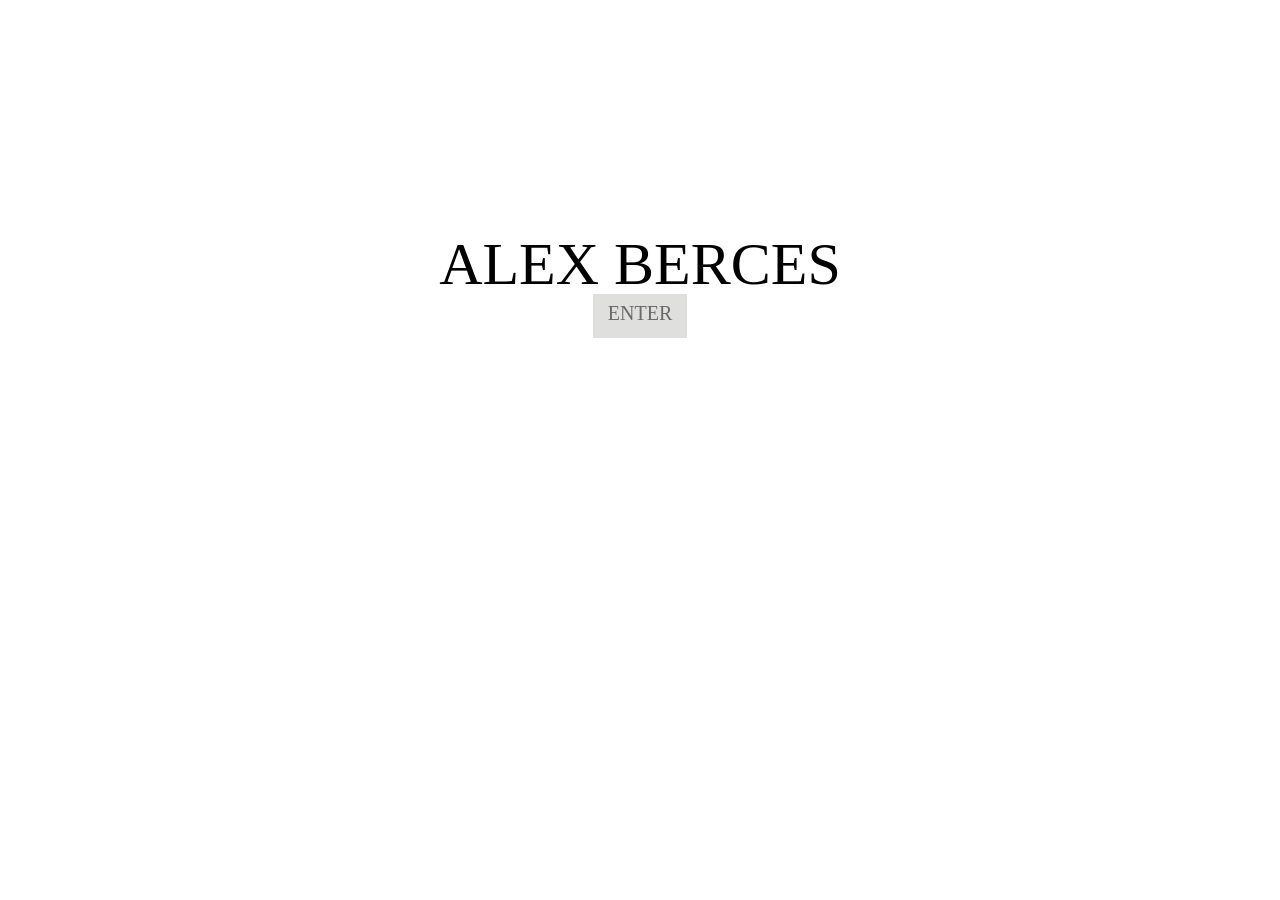
==== index.html @ 6eba123d "Add files via upload" ====
<DOCTYPE html>
<html>
    
    <head>
        <title>Alex Berces</title>
        <link type="text/css" rel="stylesheet" href="index.css">    
    </head>
    <body> 
        <h1 id="title">Alex Berces</h1>
        <div class="enter"><a href="home.html">Enter</a></div>
    </body>
    
</html>
---- index.css ----
* {
    margin: 0px;
}

#title {
    font-family: Roboto Mono;
    font-size: 60px;
    margin: auto;
    text-align: center;
    position: relative;
    top: 230px;
    font-weight: 400;
    text-transform: uppercase;
}

.enter {
    position: relative;
    top: 225px;
    margin: auto;
    width: 90px;
    height: 40px;
    border: 2px solid #dfdfde;
    border-radius: 0px;
    background-color: #dfdfde;
    transition: all 0.6s ease 0s;
}

.enter a {
    display: block;
    height: 100%;
    width: 100%;
    font-family: Roboto Mono;
    text-transform: uppercase;
    font-size: 20px;
    text-decoration: none;
    color: dimgray;
    text-align: center;
    padding-top: 6px;
}

.enter:hover { 
    color: white;
    background-color: black;
    border: 2px solid black;
}

.enter a:hover {
    color: white;
}
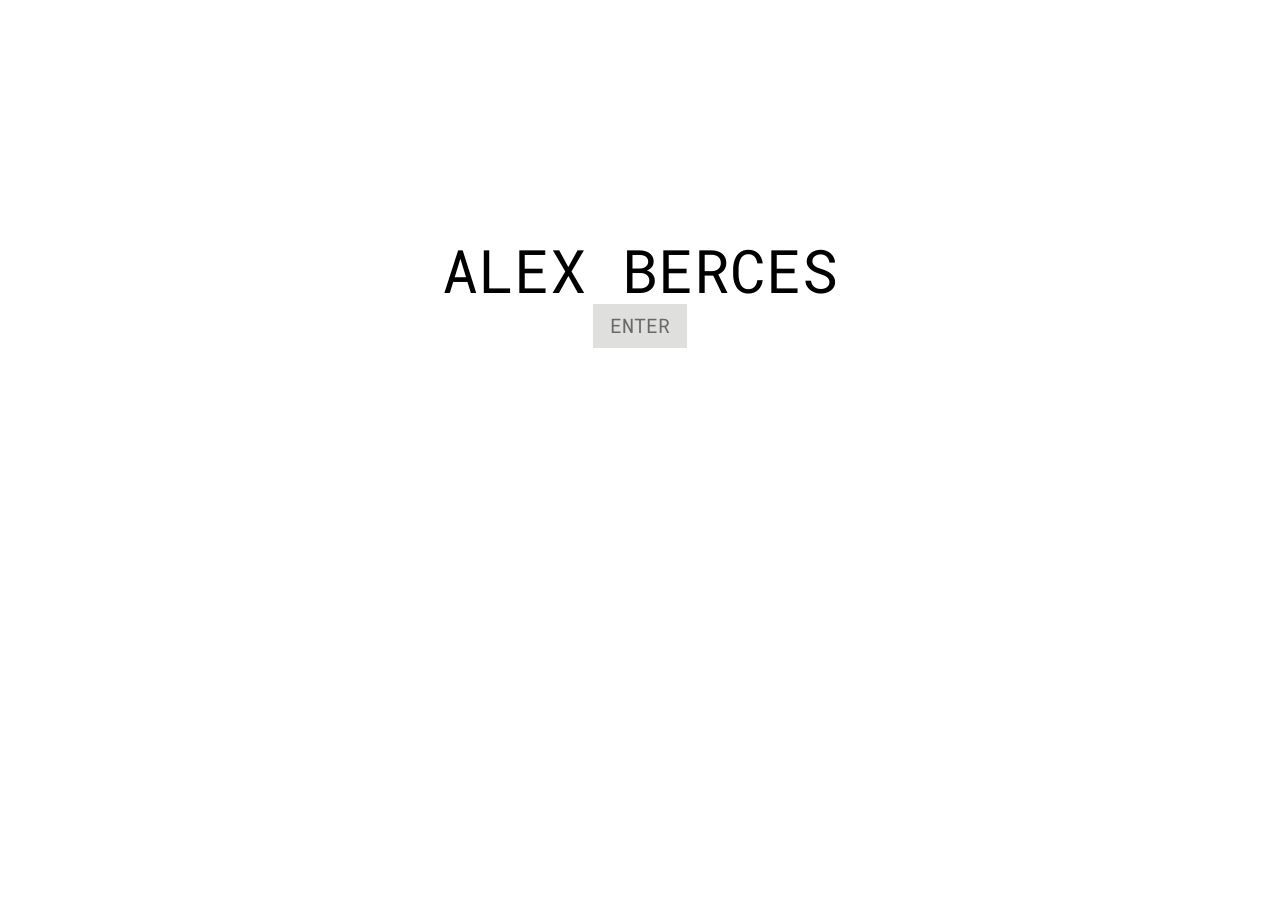
==== commit 5f2b3c9b: "Update index.html" ====
--- a/index.html
+++ b/index.html
@@ -3,11 +3,12 @@
     
     <head>
         <title>Alex Berces</title>
-        <link type="text/css" rel="stylesheet" href="index.css">    
+        <link type="text/css" rel="stylesheet" href="index.css">
+        <link href="https://fonts.googleapis.com/css?family=Roboto+Mono" rel="stylesheet">
     </head>
     <body> 
         <h1 id="title">Alex Berces</h1>
         <div class="enter"><a href="home.html">Enter</a></div>
     </body>
     
-</html>+</html>
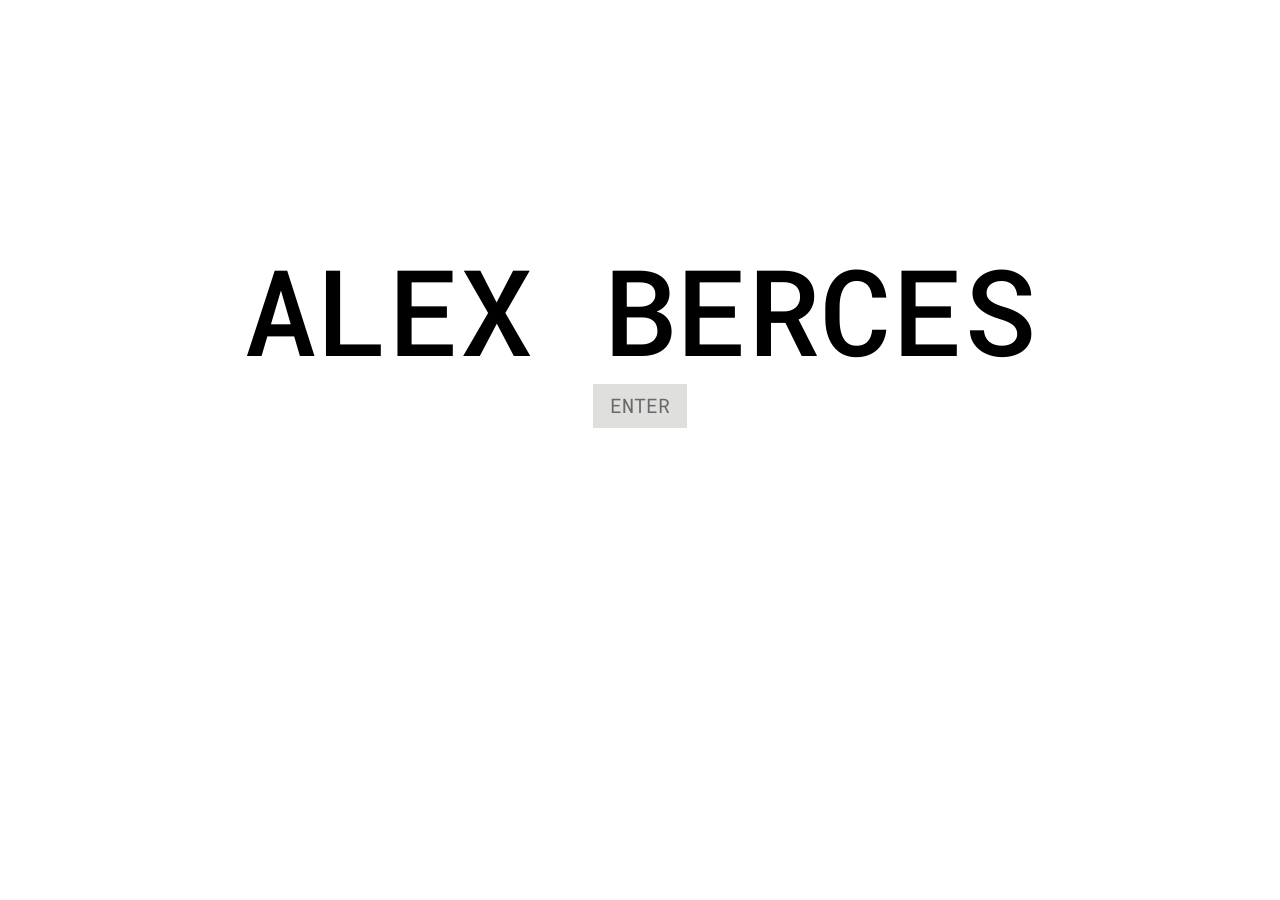
==== commit b9e7731a: "Update index.html" ====
--- a/index.html
+++ b/index.html
@@ -2,9 +2,9 @@
 <html>
     
     <head>
-        <title>Alex Berces</title>
+        <title>Alexandra Berces</title>
         <link type="text/css" rel="stylesheet" href="index.css">
-        <link href="https://fonts.googleapis.com/css?family=Roboto+Mono" rel="stylesheet">
+        <link href="https://fonts.googleapis.com/css?family=Roboto+Mono:100,400,500" rel="stylesheet">
     </head>
     <body> 
         <h1 id="title">Alex Berces</h1>
--- a/index.css
+++ b/index.css
@@ -4,12 +4,12 @@
 
 #title {
     font-family: Roboto Mono;
-    font-size: 60px;
+    font-size: 120px;
     margin: auto;
     text-align: center;
     position: relative;
+    font-weight: 500;
     top: 230px;
-    font-weight: 400;
     text-transform: uppercase;
 }
 
@@ -46,4 +46,4 @@
 
 .enter a:hover {
     color: white;
-}+}
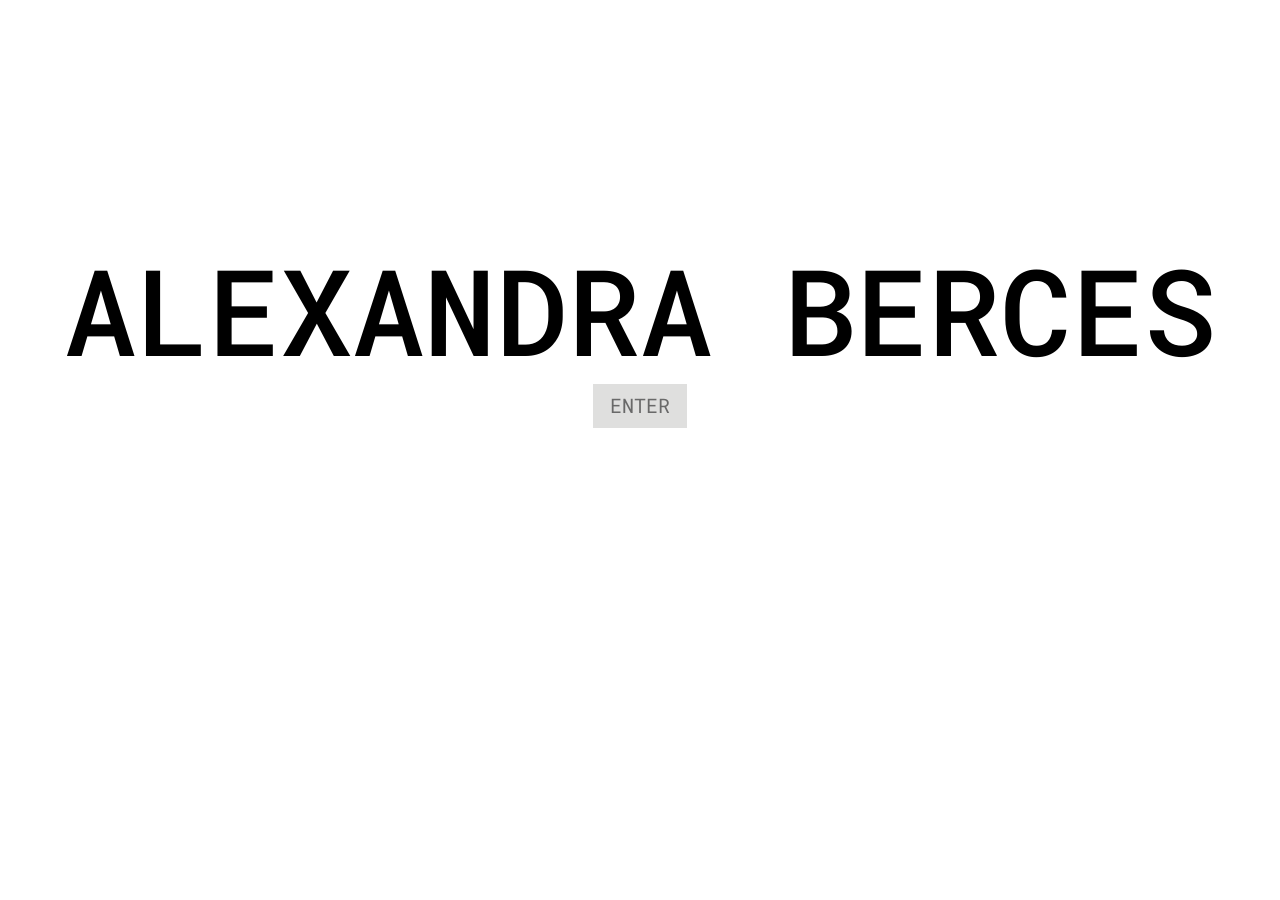
==== commit 750b4a64: "Update index.html" ====
--- a/index.html
+++ b/index.html
@@ -7,7 +7,7 @@
         <link href="https://fonts.googleapis.com/css?family=Roboto+Mono:100,400,500" rel="stylesheet">
     </head>
     <body> 
-        <h1 id="title">Alex Berces</h1>
+        <h1 id="title">Alexandra Berces</h1>
         <div class="enter"><a href="home.html">Enter</a></div>
     </body>
     
